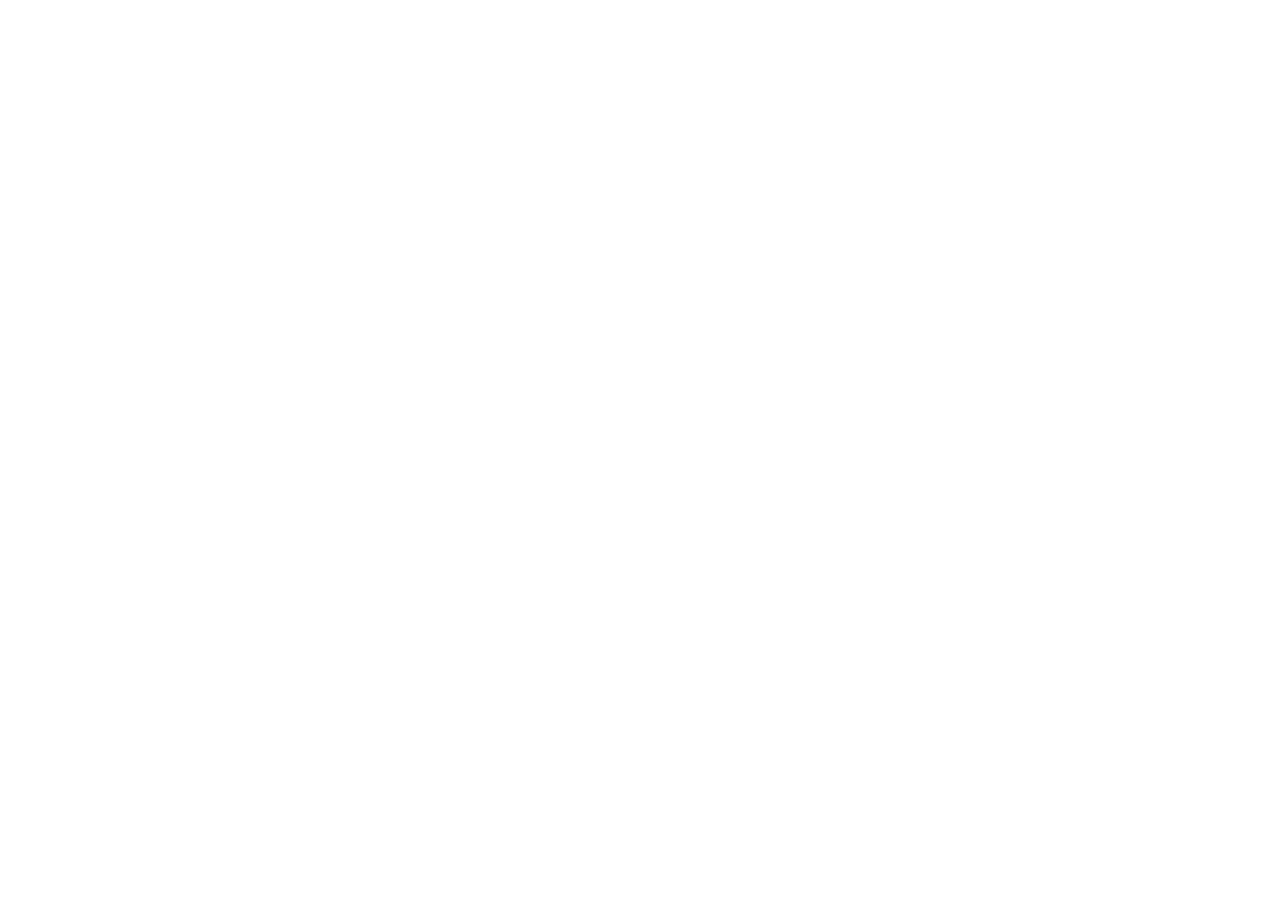
==== index.html @ 3bdf3298 "initial commit" ====
<!DOCTYPE html>
<html lang="en">
<head>
    <meta charset="UTF-8">
    <meta name="viewport" content="width=device-width, initial-scale=1.0">
    <meta http-equiv="X-UA-Compatible" content="ie=edge">
    <title>Document</title>
</head>
<body>
    
</body>
</html>
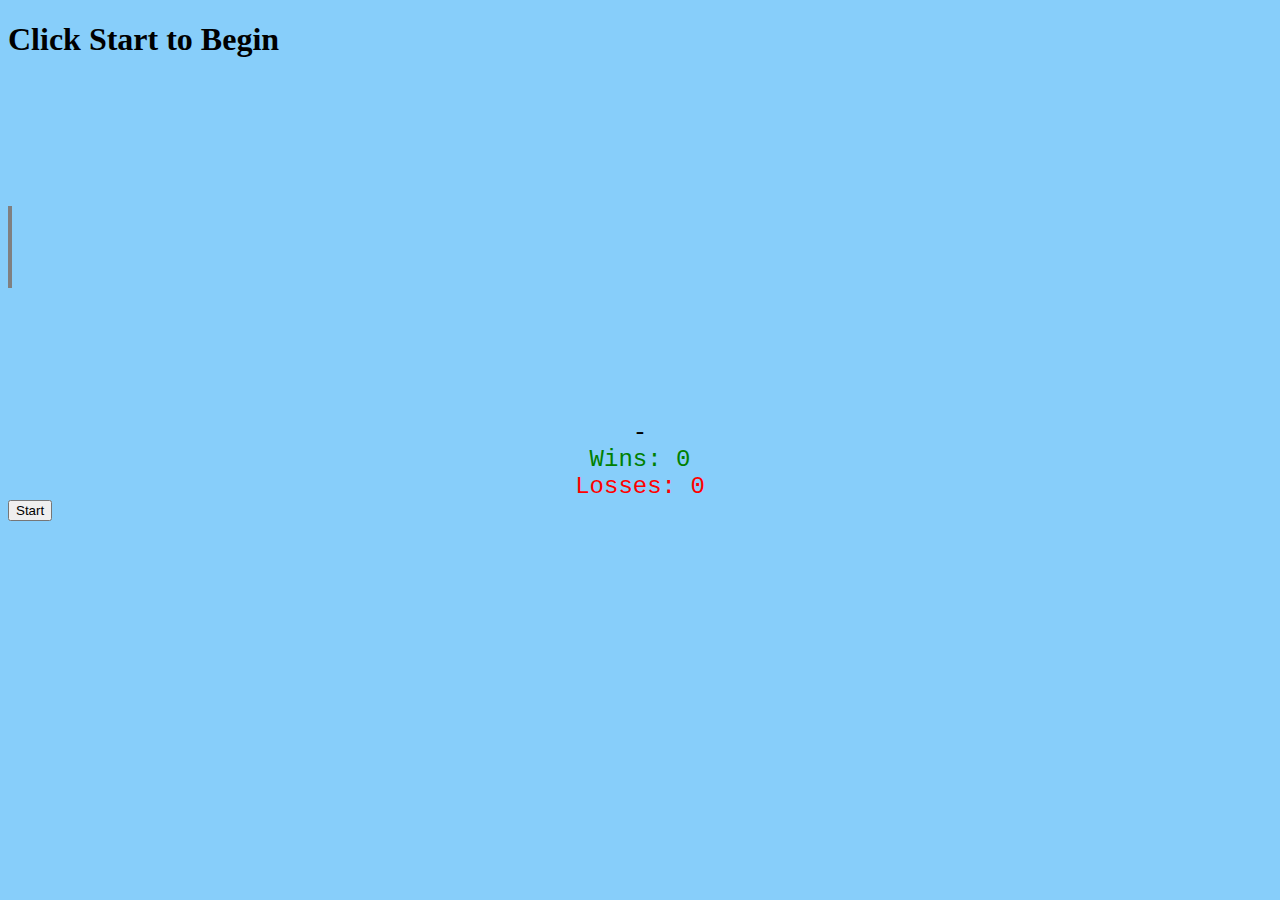
==== commit d4bc1aa3: "logically working with minimal UI" ====
--- a/index.html
+++ b/index.html
@@ -1,12 +1,40 @@
 <!DOCTYPE html>
 <html lang="en">
+
 <head>
     <meta charset="UTF-8">
     <meta name="viewport" content="width=device-width, initial-scale=1.0">
     <meta http-equiv="X-UA-Compatible" content="ie=edge">
     <title>Document</title>
+
+    <!-- Bootstrap CSS -->
+    <link rel="stylesheet" href="https://stackpath.bootstrapcdn.com/bootstrap/4.1.3/css/bootstrap.min.css" integrity="sha384-MCw98/SFnGE8fJT3GXwEOngsV7Zt27NXFoaoApmYm81iuXoPkFOJwJ8ERdknLPMO"
+        crossorigin="anonymous">
+
+    <!-- my CSS -->
+    <link rel="stylesheet" type="text/css" href="assets/css/style.css">
+
 </head>
+
 <body>
-    
+    <header>
+        <p><h1 id="header">Click Start to Begin</h1></p>
+    </header>
+    <wordbox id="wordBox"></wordbox>
+    <div id="guessedLetters" class="summary">-</div>
+    <div id="wins" class="summary">Wins: 0</div>
+    <div id="losses" class="summary">Losses: 0</div>
+
+    <button id="startButton" type="button" class="btn btn-success btn-lg btn-block">Start</button>
+
+    <div>
+        <ul id="wordsDone">
+
+        </ul>
+    </div>
+
+    <script src="assets/javascript/game.js"></script>
+
 </body>
+
 </html>--- a/assets/css/style.css
+++ b/assets/css/style.css
@@ -0,0 +1,42 @@
+body {
+    background-color: lightskyblue; 
+    /* url(../images/food-q-c-200-175-10.jpg); */
+    /* opacity: 0.1; */
+    /* background-size: cover; */
+}
+
+wordbox {
+    display: inline-block;
+    box-sizing: border-box;
+    border: 2px solid grey;
+    width: auto;
+    height: 82px;
+    /* max-width: 80%; */
+    margin: 10% auto;
+    justify-content: center;
+}
+
+.letter {
+    float: left;
+    /* display: inline-block; */
+    font-size: 36px;
+    line-height: 36px;
+    text-align: center;
+    border: 1px solid grey;
+    width: 40px;
+    height: auto;
+    padding: 3px;
+    margin: 10px 5px;
+}
+
+.summary {
+    font-size: 24px;
+    font-family: 'Courier New', Courier, monospace;
+    text-align: center;
+}
+#wins {
+    color: green;
+}
+#losses {
+    color: red;
+}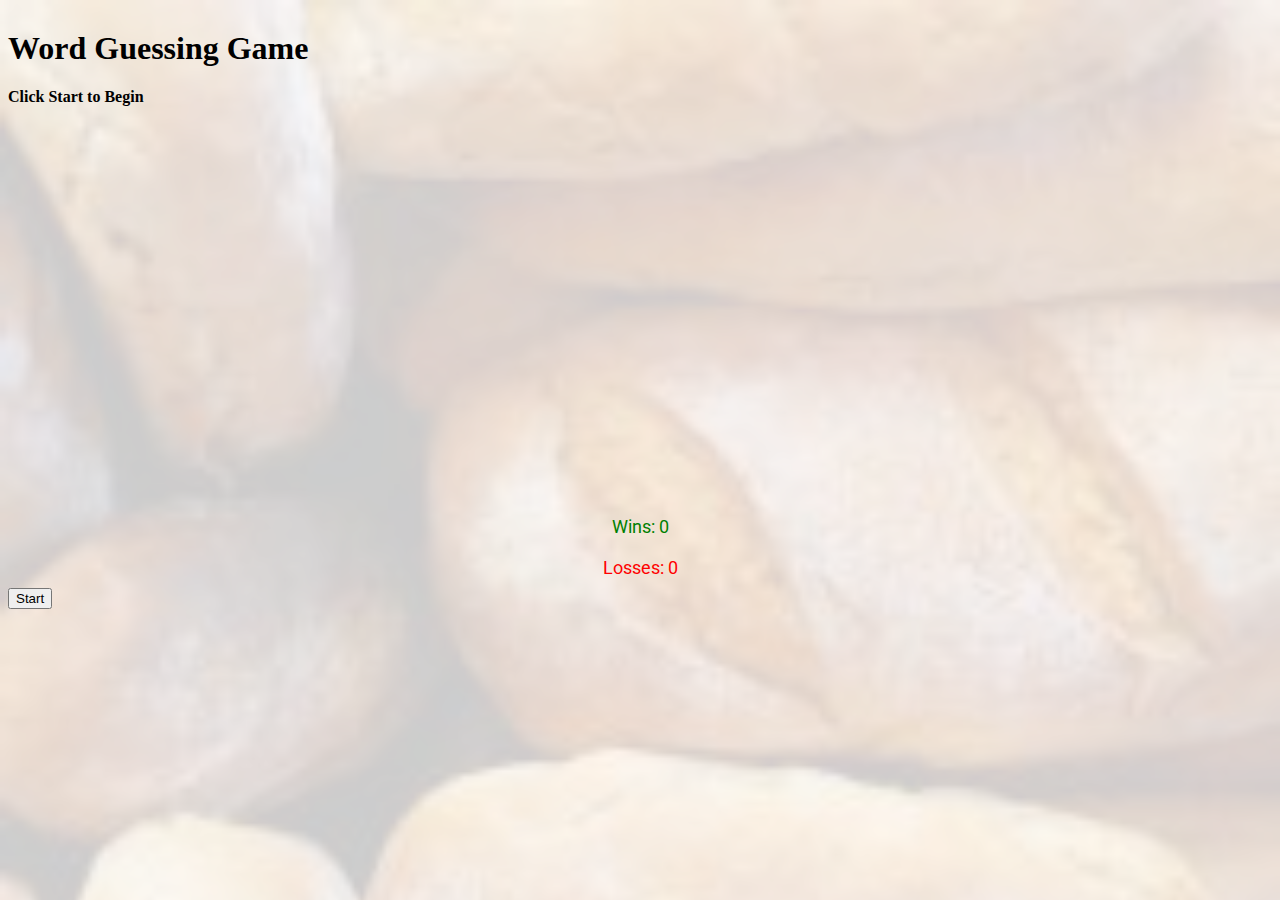
==== commit a485c81a: "Final submission for homework." ====
--- a/index.html
+++ b/index.html
@@ -14,23 +14,28 @@
     <!-- my CSS -->
     <link rel="stylesheet" type="text/css" href="assets/css/style.css">
 
+    <!-- fonts -->
+    <link href="https://fonts.googleapis.com/css?family=Roboto" rel="stylesheet">
+
 </head>
 
 <body>
     <header>
-        <p><h1 id="header">Click Start to Begin</h1></p>
+        <p><h1>Word Guessing Game</h1></p>
     </header>
+    <instructions>
+        <p><h4 id="instructions">Click Start to Begin</h4></p>
+    </instructions>
     <wordbox id="wordBox"></wordbox>
-    <div id="guessedLetters" class="summary">-</div>
+    <div id="guessesLeft" class="summary"></div>
+    <div id="guessedLetters" class="summary"></div>
     <div id="wins" class="summary">Wins: 0</div>
     <div id="losses" class="summary">Losses: 0</div>
 
     <button id="startButton" type="button" class="btn btn-success btn-lg btn-block">Start</button>
 
     <div>
-        <ul id="wordsDone">
-
-        </ul>
+        <ul id="wordsDone"></ul>
     </div>
 
     <script src="assets/javascript/game.js"></script>
--- a/assets/css/style.css
+++ b/assets/css/style.css
@@ -1,14 +1,26 @@
 body {
-    background-color: lightskyblue; 
-    /* url(../images/food-q-c-200-175-10.jpg); */
-    /* opacity: 0.1; */
-    /* background-size: cover; */
+    margin-top: 30px;
+}
+
+body::after {
+    content: "";
+    background: url(../images/food-q-c-200-175-10.jpg);
+    background-attachment: fixed;
+    background-repeat: no-repeat;
+    background-size: cover;
+    opacity: 0.2;
+    top: 0;
+    left: 0;
+    bottom: 0;
+    right: 0;
+    position: absolute;
+    z-index: -1;   
 }
 
 wordbox {
     display: inline-block;
     box-sizing: border-box;
-    border: 2px solid grey;
+    border: 0px;
     width: auto;
     height: 82px;
     /* max-width: 80%; */
@@ -30,13 +42,23 @@
 }
 
 .summary {
-    font-size: 24px;
-    font-family: 'Courier New', Courier, monospace;
+    font-size: 18px;
+    font-family: 'Roboto', sans-serif;
     text-align: center;
+    padding: 10px 0 10px 0;
 }
 #wins {
     color: green;
 }
 #losses {
     color: red;
+}
+
+.words {
+    list-style-type: none;
+}
+
+.wordImg {
+    width: 250px;
+    height: auto;
 }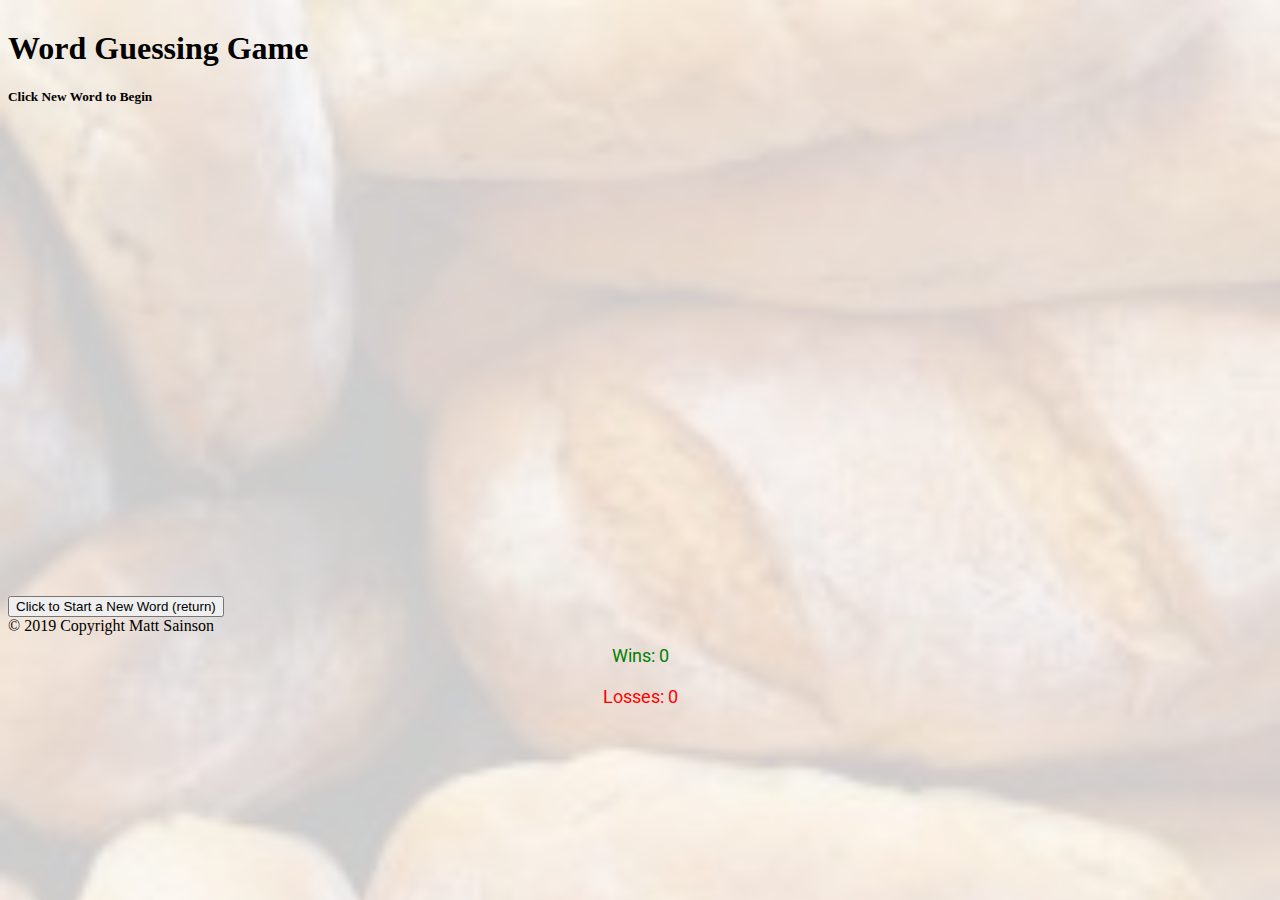
==== commit a21d400d: "forgot to copy over contents of index2 after getting my UI working" ====
--- a/index.html
+++ b/index.html
@@ -20,22 +20,47 @@
 </head>
 
 <body>
-    <header>
-        <p><h1>Word Guessing Game</h1></p>
-    </header>
-    <instructions>
-        <p><h4 id="instructions">Click Start to Begin</h4></p>
-    </instructions>
-    <wordbox id="wordBox"></wordbox>
-    <div id="guessesLeft" class="summary"></div>
-    <div id="guessedLetters" class="summary"></div>
-    <div id="wins" class="summary">Wins: 0</div>
-    <div id="losses" class="summary">Losses: 0</div>
 
-    <button id="startButton" type="button" class="btn btn-success btn-lg btn-block">Start</button>
-
-    <div>
-        <ul id="wordsDone"></ul>
+    <div class="container">
+        <div class="row">
+            <div class="col">
+                <h1>Word Guessing Game</h1>
+            </div>
+        </div>
+        <div class="row">
+            <div class="col-9">
+                <h5 id="instructions">Click New Word to Begin</h5>
+            </div>
+            <div class="col-3 card rounded">
+                <div id="guessesLeft" class="summary"></div>
+                <div id="guessedLetters" class="summary"></div>
+            </div>
+        </div>
+        <div class="row">
+            <div class="col-6">
+                <wordbox id="wordBox"></wordbox>
+            </div>
+            <div class="col-3">
+                <figure id="wordFig">
+                    <img id="wordImg" src="" alt="" class="wordImg">
+                </figure>
+            </div>
+            <div class="col-3 card rounded">
+                <ul id="wordsDone" class="words summary"></ul>
+            </div>
+        </div>
+        <div class="row">
+            <div class="col-9 justify-content-center">
+                <button id="startButton" type="button" class="btn btn-success btn-lg btn-block">Click to Start a New
+                    Word (return)</button>
+                    <div class="footer-copyright text-center py-3">© 2019 Copyright Matt Sainson
+                        </div>
+            </div>
+            <div class="col-3 card rounded align-middle">
+                <div id="wins" class="summary">Wins: 0</div>
+                <div id="losses" class="summary">Losses: 0</div>
+            </div>
+        </div>
     </div>
 
     <script src="assets/javascript/game.js"></script>
